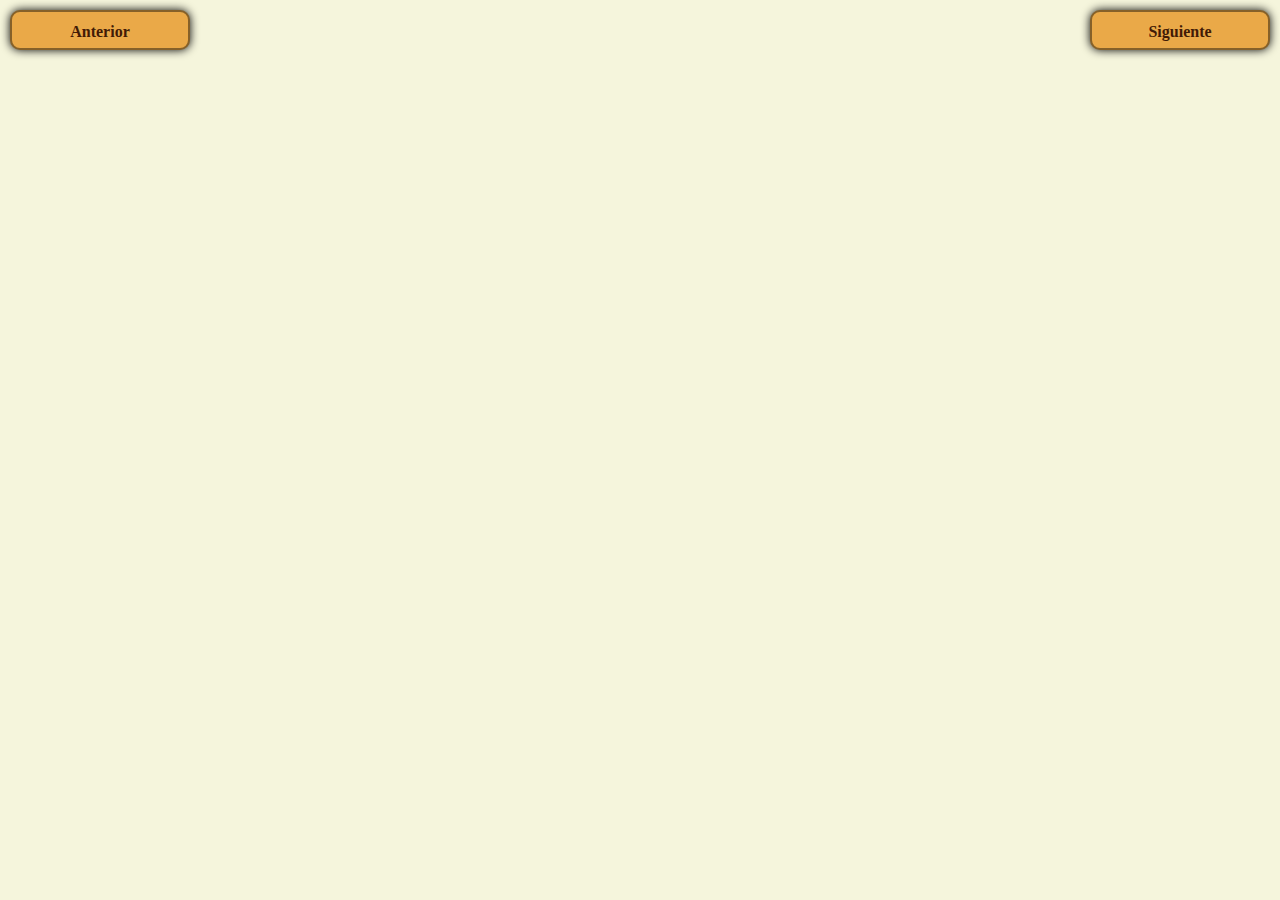
==== components_code/component_2.html @ 550290e0 "Creacion y diseño de interfaz y organizacion de carpetas" ====
<!DOCTYPE html>
<html lang="es">
<head>
    <meta charset="UTF-8">
    <meta name="viewport" content="width=device-width, initial-scale=1.0">
    <title>Componente 2</title>
    <link rel="stylesheet" href="../style.css">
</head>
<body>
    <header>
        <a href="component_1.html" class="boton_anterior">Anterior</a>
        <a href="component_3.html" class="boton_siguiente">Siguiente</a>
    </header>
</body>
</html>
---- style.css ----
@import url(style_main/style_main.css);
@import url(components_style/component_1.css);
@import url(components_style/component_2.css);
@import url(components_style/component_3.css);
@import url(components_style/component_4.css);
@import url(botones_components/botones_components.css);

* {
    margin: 0;
    padding: 0;
    box-sizing: border-box;
}
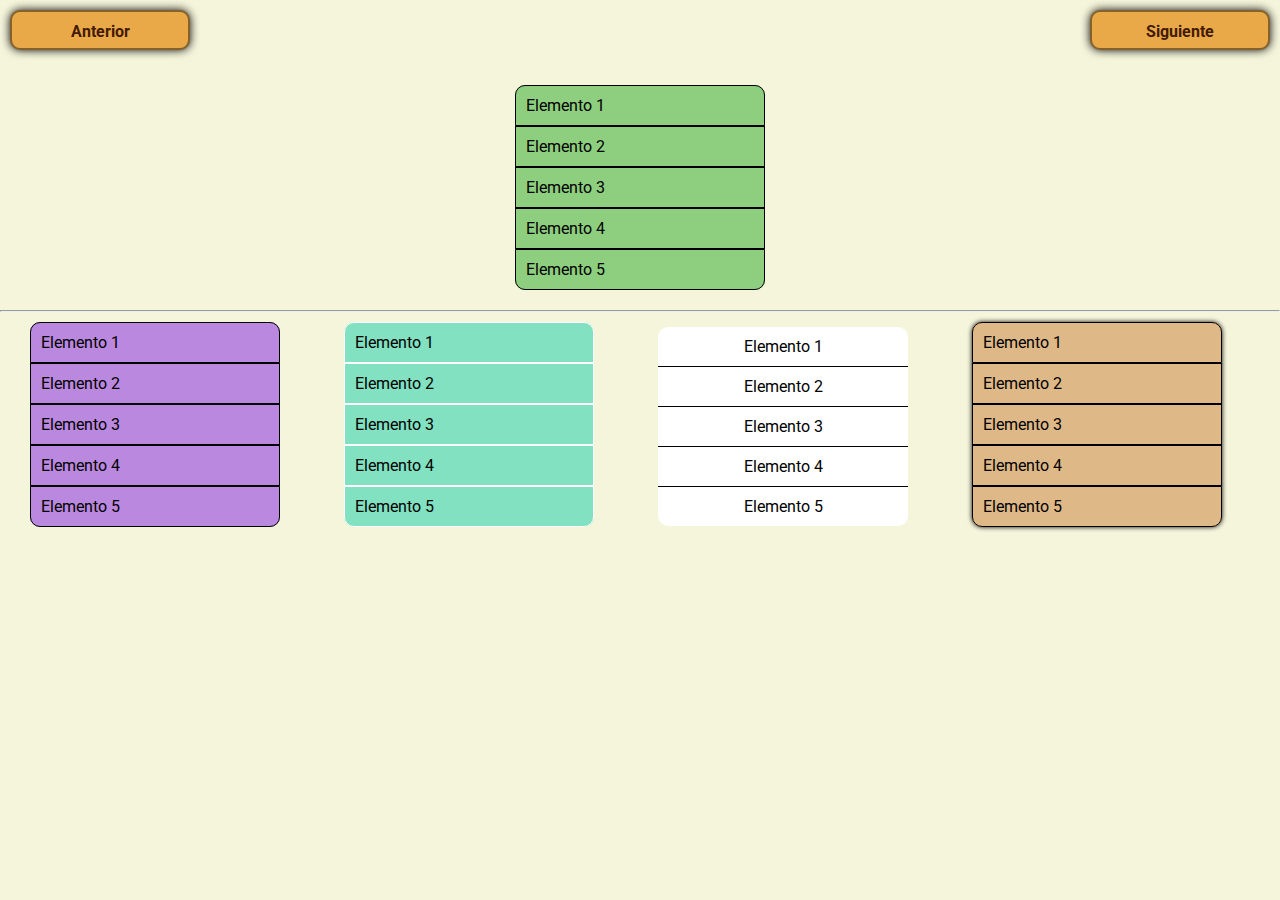
==== commit 088d84db: "creacion segundo componente y sus modificadores" ====
--- a/components_code/component_2.html
+++ b/components_code/component_2.html
@@ -11,5 +11,46 @@
         <a href="component_1.html" class="boton_anterior">Anterior</a>
         <a href="component_3.html" class="boton_siguiente">Siguiente</a>
     </header>
+    <main>
+        <ul class="lista">
+            <li class="item__lista">Elemento 1</li>
+            <li class="item__lista">Elemento 2</li>
+            <li class="item__lista">Elemento 3</li>
+            <li class="item__lista">Elemento 4</li>
+            <li class="item__lista">Elemento 5</li>
+          </ul>
+          <hr>
+          <ul class="lista modifier--lista--1">
+            <li class="item__lista modifier--item--1">Elemento 1</li>
+            <li class="item__lista modifier--item--1">Elemento 2</li>
+            <li class="item__lista modifier--item--1">Elemento 3</li>
+            <li class="item__lista modifier--item--1">Elemento 4</li>
+            <li class="item__lista modifier--item--1">Elemento 5</li>
+          </ul>
+
+          <ul class="lista modifier--lista--2">
+            <li class="item__lista modifier--item--2">Elemento 1</li>
+            <li class="item__lista modifier--item--2">Elemento 2</li>
+            <li class="item__lista modifier--item--2">Elemento 3</li>
+            <li class="item__lista modifier--item--2">Elemento 4</li>
+            <li class="item__lista modifier--item--2">Elemento 5</li>
+          </ul>
+
+          <ul class="lista modifier--lista--3">
+            <li class="item__lista modifier--item--3">Elemento 1</li>
+            <li class="item__lista modifier--item--3">Elemento 2</li>
+            <li class="item__lista modifier--item--3">Elemento 3</li>
+            <li class="item__lista modifier--item--3">Elemento 4</li>
+            <li class="item__lista modifier--item--3">Elemento 5</li>
+          </ul>
+
+          <ul class="lista modifier--lista--4">
+            <li class="item__lista modifier--item--4">Elemento 1</li>
+            <li class="item__lista modifier--item--4">Elemento 2</li>
+            <li class="item__lista modifier--item--4">Elemento 3</li>
+            <li class="item__lista modifier--item--4">Elemento 4</li>
+            <li class="item__lista modifier--item--4">Elemento 5</li>
+          </ul>
+    </main>
 </body>
 </html>--- a/style.css
+++ b/style.css
@@ -4,6 +4,7 @@
 @import url(components_style/component_3.css);
 @import url(components_style/component_4.css);
 @import url(botones_components/botones_components.css);
+@import url('https://fonts.googleapis.com/css2?family=Anton&family=Black+Han+Sans&family=Roboto:ital,wght@0,100;0,300;0,400;0,500;0,700;0,900;1,100;1,300;1,400;1,500;1,700;1,900&display=swap');
 
 * {
     margin: 0;
@@ -11,3 +12,7 @@
     box-sizing: border-box;
 }
 
+body{
+    font-family: "Roboto", sans-serif;
+    background-color: beige;
+}
